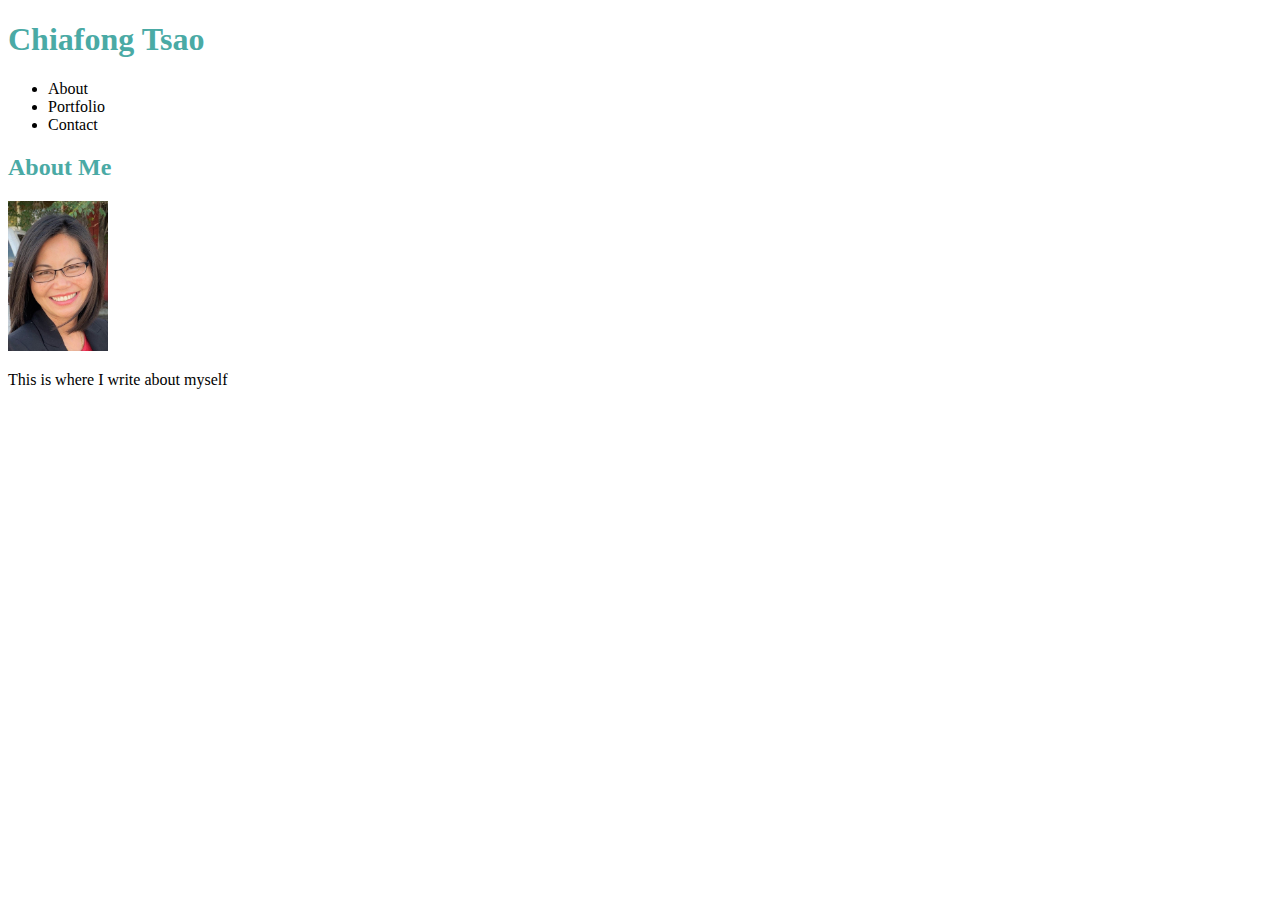
==== index.html @ 9e891350 "added profile pic" ====
<!DOCTYPE html>
<html>
    <head>
        <title>My Portfolio</title>
        <link rel="stylesheet" type="text/css" href="assets/css/style.css">
    </head>

    <body>
        <!-- header, navigation -->
        <header>
            <h1>Chiafong Tsao</h1>
            <nav>
                <ul>
                    <li>About</li>
                    <li>Portfolio</li>
                    <li>Contact</li>
                </ul>
            </nav>
        </header>
        <!-- main section, About Me and image-->
        
            <h2>About Me</h2>
            <img src="assets/images/profile_pic.jpg" alt="photo of Chiafong Tsao" width="100" height="150">

            <p>This is where I write about myself
                
            </p>

        

        <!-- Section with image -->
        

        






    </body>
</html>
---- assets/css/style.css ----
h1, h2 {font-family: Georgia, 'Times New Roman', Times, serif; color:#4aaaa5}
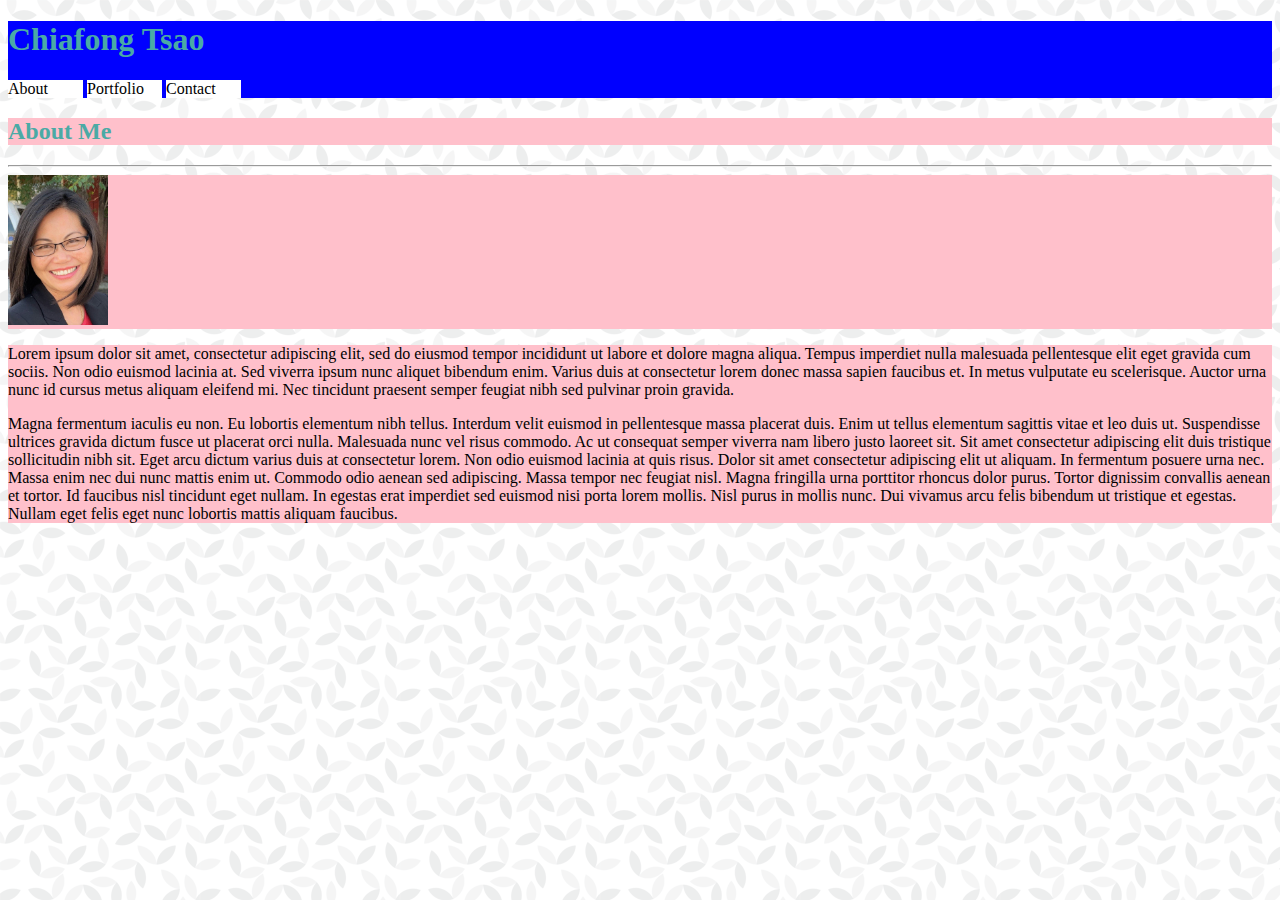
==== commit 6b32e8fe: "added background image" ====
--- a/index.html
+++ b/index.html
@@ -3,32 +3,46 @@
     <head>
         <title>My Portfolio</title>
         <link rel="stylesheet" type="text/css" href="assets/css/style.css">
+        <style>
+            body {background-image:url(assets/images/geometric-leaves/geometric-leaves.png)}     
+
+        </style>
     </head>
 
+    
     <body>
         <!-- header, navigation -->
         <header>
-            <h1>Chiafong Tsao</h1>
             <nav>
-                <ul>
-                    <li>About</li>
-                    <li>Portfolio</li>
-                    <li>Contact</li>
-                </ul>
+                <h1>Chiafong Tsao</h1>
+
+                    <div>About</div>
+                    <div>Portfolio</div>
+                    <div>Contact</div>
             </nav>
         </header>
+
         <!-- main section, About Me and image-->
-        
+        <section>
             <h2>About Me</h2>
+        </section>
+        <hr>
+
+        <section>
             <img src="assets/images/profile_pic.jpg" alt="photo of Chiafong Tsao" width="100" height="150">
+        </section>
 
-            <p>This is where I write about myself
+        <section>
+            <p>Lorem ipsum dolor sit amet, consectetur adipiscing elit, sed do eiusmod tempor incididunt ut labore et dolore magna aliqua. Tempus imperdiet nulla malesuada pellentesque elit eget gravida cum sociis. Non odio euismod lacinia at. Sed viverra ipsum nunc aliquet bibendum enim. Varius duis at consectetur lorem donec massa sapien faucibus et. In metus vulputate eu scelerisque. Auctor urna nunc id cursus metus aliquam eleifend mi. Nec tincidunt praesent semper feugiat nibh sed pulvinar proin gravida. 
+            </p>
+            <p>Magna fermentum iaculis eu non. Eu lobortis elementum nibh tellus. Interdum velit euismod in pellentesque massa placerat duis. Enim ut tellus elementum sagittis vitae et leo duis ut. Suspendisse ultrices gravida dictum fusce ut placerat orci nulla. Malesuada nunc vel risus commodo. Ac ut consequat semper viverra nam libero justo laoreet sit. Sit amet consectetur adipiscing elit duis tristique sollicitudin nibh sit. Eget arcu dictum varius duis at consectetur lorem. Non odio euismod lacinia at quis risus. Dolor sit amet consectetur adipiscing elit ut aliquam. In fermentum posuere urna nec.
                 
+                Massa enim nec dui nunc mattis enim ut. Commodo odio aenean sed adipiscing. Massa tempor nec feugiat nisl. Magna fringilla urna porttitor rhoncus dolor purus. Tortor dignissim convallis aenean et tortor. Id faucibus nisl tincidunt eget nullam. In egestas erat imperdiet sed euismod nisi porta lorem mollis. Nisl purus in mollis nunc. Dui vivamus arcu felis bibendum ut tristique et egestas. Nullam eget felis eget nunc lobortis mattis aliquam faucibus.
             </p>
+        </section>
 
         
 
-        <!-- Section with image -->
         
 
         
@@ -37,6 +51,6 @@
 
 
 
+    </body>
 
-    </body>
 </html>--- a/assets/css/style.css
+++ b/assets/css/style.css
@@ -1 +1,13 @@
+
 h1, h2 {font-family: Georgia, 'Times New Roman', Times, serif; color:#4aaaa5}
+
+/* Background pattern from Toptal Subtle Patterns */
+
+
+header {background: blue}
+
+section {background: pink}
+
+div {background: white;
+    display: inline-block; 
+    width: 75px}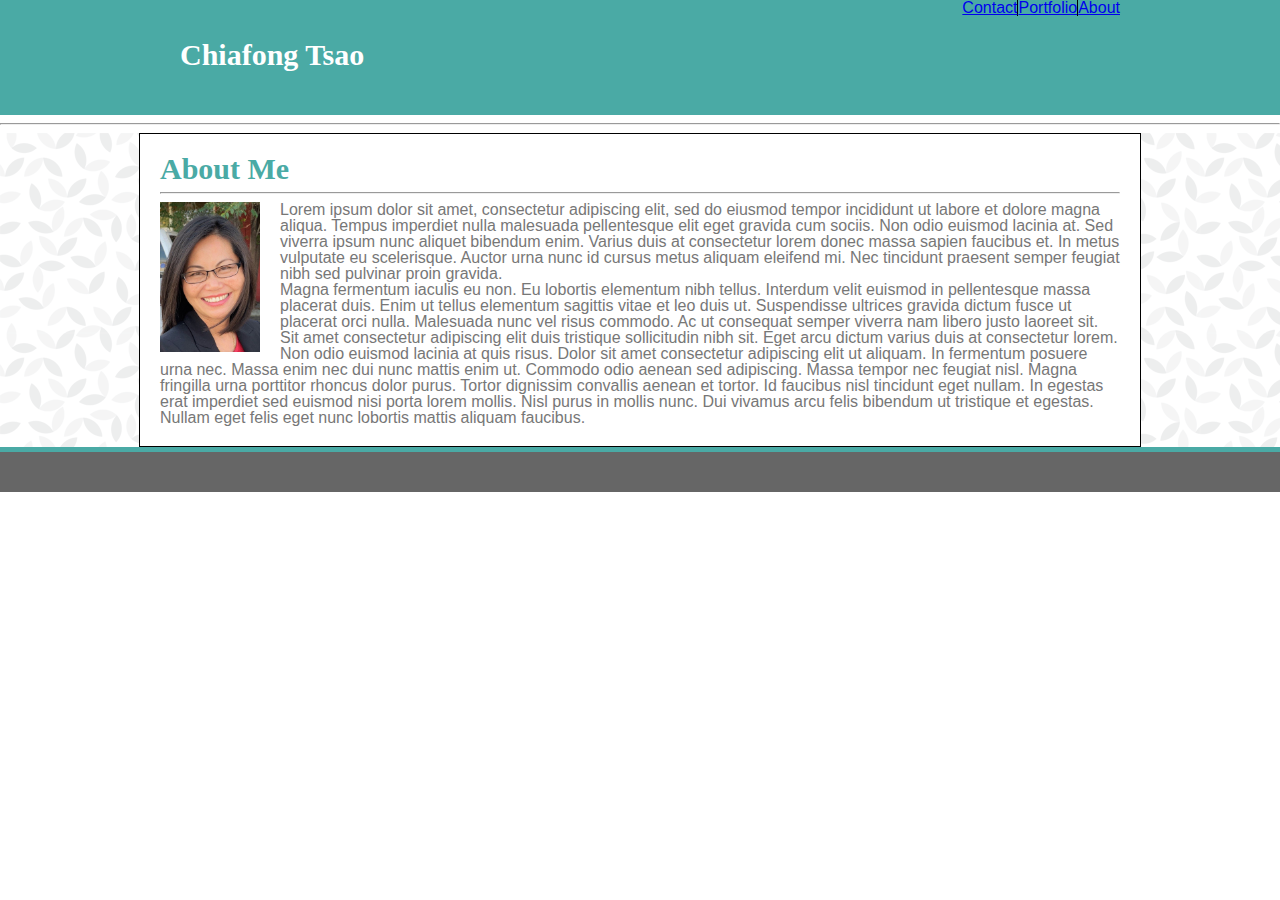
==== commit 1e74259f: "added placeholder images and fixed format and margins in index file" ====
--- a/index.html
+++ b/index.html
@@ -1,56 +1,50 @@
 <!DOCTYPE html>
-<html>
+<html lang="en">
     <head>
+        <meta charset="UTF-8">
+        <meta name="viewport" content="width=device-width, initial-scale=1.0">
+        <link rel="stylesheet" type="text/css" href="assets/css/reset.css">
+        <link rel="stylesheet" type="text/css" href="assets/css/style.css">
         <title>My Portfolio</title>
-        <link rel="stylesheet" type="text/css" href="assets/css/style.css">
-        <style>
-            body {background-image:url(assets/images/geometric-leaves/geometric-leaves.png)}     
-
-        </style>
     </head>
 
-    
     <body>
-        <!-- header, navigation -->
-        <header>
-            <nav>
+       
+        <div class="fullHeader">
+            <header>
                 <h1>Chiafong Tsao</h1>
-
-                    <div>About</div>
-                    <div>Portfolio</div>
-                    <div>Contact</div>
-            </nav>
-        </header>
-
-        <!-- main section, About Me and image-->
-        <section>
-            <h2>About Me</h2>
-        </section>
+                <nav>
+                    <ul>
+                        <li><a href="index.html">About</a></li>
+                        <li><a href="portfolio.html">Portfolio</a></li>
+                        <li><a href="contact.html">Contact</a></li>
+                    </ul>
+                </nav>
+            </header>
+        </div>
+        <div class="clearfix"></div>
         <hr>
-
-        <section>
-            <img src="assets/images/profile_pic.jpg" alt="photo of Chiafong Tsao" width="100" height="150">
-        </section>
-
-        <section>
-            <p>Lorem ipsum dolor sit amet, consectetur adipiscing elit, sed do eiusmod tempor incididunt ut labore et dolore magna aliqua. Tempus imperdiet nulla malesuada pellentesque elit eget gravida cum sociis. Non odio euismod lacinia at. Sed viverra ipsum nunc aliquet bibendum enim. Varius duis at consectetur lorem donec massa sapien faucibus et. In metus vulputate eu scelerisque. Auctor urna nunc id cursus metus aliquam eleifend mi. Nec tincidunt praesent semper feugiat nibh sed pulvinar proin gravida. 
-            </p>
-            <p>Magna fermentum iaculis eu non. Eu lobortis elementum nibh tellus. Interdum velit euismod in pellentesque massa placerat duis. Enim ut tellus elementum sagittis vitae et leo duis ut. Suspendisse ultrices gravida dictum fusce ut placerat orci nulla. Malesuada nunc vel risus commodo. Ac ut consequat semper viverra nam libero justo laoreet sit. Sit amet consectetur adipiscing elit duis tristique sollicitudin nibh sit. Eget arcu dictum varius duis at consectetur lorem. Non odio euismod lacinia at quis risus. Dolor sit amet consectetur adipiscing elit ut aliquam. In fermentum posuere urna nec.
+        <div class="full">
+            <section>
+                <h2>About Me</h2>
+                <hr>
+                 <div class=image>
+                    <img src="assets/images/profile_pic.jpg" alt="photo of Chiafong Tsao" width="100" height="150">
+                </div>
+                <div class=article>
+                    <p>Lorem ipsum dolor sit amet, consectetur adipiscing elit, sed do eiusmod tempor incididunt ut labore et dolore magna aliqua. Tempus imperdiet nulla malesuada pellentesque elit eget gravida cum sociis. Non odio euismod lacinia at. Sed viverra ipsum nunc aliquet bibendum enim. Varius duis at consectetur lorem donec massa sapien faucibus et. In metus vulputate eu scelerisque. Auctor urna nunc id cursus metus aliquam eleifend mi. Nec tincidunt praesent semper feugiat nibh sed pulvinar proin gravida. 
+                    </p>
+                    <p>Magna fermentum iaculis eu non. Eu lobortis elementum nibh tellus. Interdum velit euismod in pellentesque massa placerat duis. Enim ut tellus elementum sagittis vitae et leo duis ut. Suspendisse ultrices gravida dictum fusce ut placerat orci nulla. Malesuada nunc vel risus commodo. Ac ut consequat semper viverra nam libero justo laoreet sit. Sit amet consectetur adipiscing elit duis tristique sollicitudin nibh sit. Eget arcu dictum varius duis at consectetur lorem. Non odio euismod lacinia at quis risus. Dolor sit amet consectetur adipiscing elit ut aliquam. In fermentum posuere urna nec.
+                        
+                        Massa enim nec dui nunc mattis enim ut. Commodo odio aenean sed adipiscing. Massa tempor nec feugiat nisl. Magna fringilla urna porttitor rhoncus dolor purus. Tortor dignissim convallis aenean et tortor. Id faucibus nisl tincidunt eget nullam. In egestas erat imperdiet sed euismod nisi porta lorem mollis. Nisl purus in mollis nunc. Dui vivamus arcu felis bibendum ut tristique et egestas. Nullam eget felis eget nunc lobortis mattis aliquam faucibus.
+                    </p>
+                </div>
+            </section>
+            
+        </div>
+        <div class=clearfix> </div>
+        <footer>
                 
-                Massa enim nec dui nunc mattis enim ut. Commodo odio aenean sed adipiscing. Massa tempor nec feugiat nisl. Magna fringilla urna porttitor rhoncus dolor purus. Tortor dignissim convallis aenean et tortor. Id faucibus nisl tincidunt eget nullam. In egestas erat imperdiet sed euismod nisi porta lorem mollis. Nisl purus in mollis nunc. Dui vivamus arcu felis bibendum ut tristique et egestas. Nullam eget felis eget nunc lobortis mattis aliquam faucibus.
-            </p>
-        </section>
-
-        
-
-        
-
-        
-
-
-
-
-
+        </footer>
     </body>
-
 </html>--- a/assets/css/style.css
+++ b/assets/css/style.css
@@ -1,13 +1,67 @@
+/* Background pattern from Toptal Subtle Patterns */
+body {
+    font-family: Arial, Helvetica, sans-serif, Helvetica Neue;
+    color: #777777;
+}     
+header {
+    background-color: #ffffff;
+    border-color: #cccccc;
+    border-width: 10px;
+    width: 960px;
+    margin: 0 auto;
+}
+h1 {
+    background-color: #4aaaa5;
+    margin: 20px 0px 20px 0px;
+    padding: 20px;
+    color: #ffffff;
+    float: left;
+}
+.fullHeader {
+    background-color: #4aaaa5;
+    height: 115px;
 
-h1, h2 {font-family: Georgia, 'Times New Roman', Times, serif; color:#4aaaa5}
+}
+li {
+    float: right;
+    border-right: 1px solid black;
+}
 
-/* Background pattern from Toptal Subtle Patterns */
+li:first-child {
+    border: none;
+}
 
-
-header {background: blue}
-
-section {background: pink}
-
-div {background: white;
-    display: inline-block; 
-    width: 75px}+.full {
+    background-image: url('../images/geometric-leaves/geometric-leaves.png');
+    background-repeat: repeat;
+}
+.image {float:left;
+    margin-right: 20px;
+}
+section {
+    background-color: #ffffff;
+    border-color: black;
+    border-width: 1px;
+    border-style: solid;
+    padding: 20px;
+    width: 960px;
+    margin: 0 auto;
+}
+h2 {
+    color: #4aaaa5;
+}
+footer {
+    background-color: #666666;
+    padding: 20px;
+    border-top: 5px solid #4aaaa5;
+}
+h1, h2 {
+    font-family: Georgia, 'Times New Roman', Times, serif;
+    font-weight: bolder;
+    font-size: 30px;
+}
+.clearfix {
+    content:"";
+    clear:both;
+    display: block;
+}
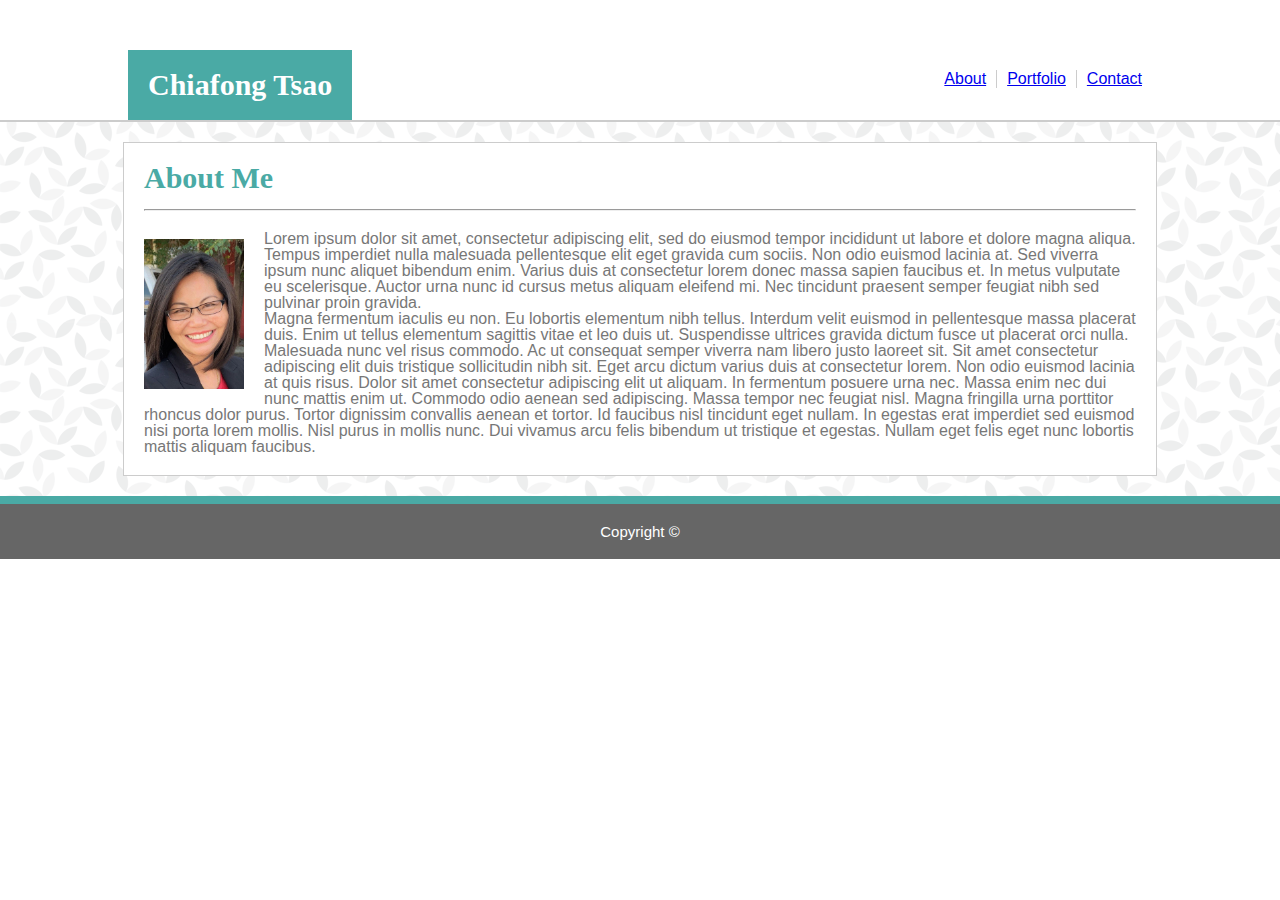
==== commit be16d156: "fixed formatting and margins" ====
--- a/index.html
+++ b/index.html
@@ -4,36 +4,36 @@
         <meta charset="UTF-8">
         <meta name="viewport" content="width=device-width, initial-scale=1.0">
         <link rel="stylesheet" type="text/css" href="assets/css/reset.css">
+        <!-- <link rel="stylesheet" href="https://stackpath.bootstrapcdn.com/bootstrap/4.4.1/css/bootstrap.min.css" integrity="sha384-Vkoo8x4CGsO3+Hhxv8T/Q5PaXtkKtu6ug5TOeNV6gBiFeWPGFN9MuhOf23Q9Ifjh" crossorigin="anonymous"> -->
         <link rel="stylesheet" type="text/css" href="assets/css/style.css">
         <title>My Portfolio</title>
     </head>
 
-    <body>
-       
+    <body>       
         <div class="fullHeader">
             <header>
                 <h1>Chiafong Tsao</h1>
                 <nav>
                     <ul>
+                        <li><a href="contact.html">Contact</a></li>
+                        <li><a href="portfolio.html">Portfolio</a></li>
                         <li><a href="index.html">About</a></li>
-                        <li><a href="portfolio.html">Portfolio</a></li>
-                        <li><a href="contact.html">Contact</a></li>
                     </ul>
                 </nav>
             </header>
         </div>
-        <div class="clearfix"></div>
-        <hr>
-        <div class="full">
-            <section>
+    <div class="clearfix"></div>
+    <div class="full">
+        <section>
                 <h2>About Me</h2>
                 <hr>
-                 <div class=image>
+                <div class="image">
                     <img src="assets/images/profile_pic.jpg" alt="photo of Chiafong Tsao" width="100" height="150">
                 </div>
-                <div class=article>
+                <div class="article">
                     <p>Lorem ipsum dolor sit amet, consectetur adipiscing elit, sed do eiusmod tempor incididunt ut labore et dolore magna aliqua. Tempus imperdiet nulla malesuada pellentesque elit eget gravida cum sociis. Non odio euismod lacinia at. Sed viverra ipsum nunc aliquet bibendum enim. Varius duis at consectetur lorem donec massa sapien faucibus et. In metus vulputate eu scelerisque. Auctor urna nunc id cursus metus aliquam eleifend mi. Nec tincidunt praesent semper feugiat nibh sed pulvinar proin gravida. 
                     </p>
+                </div>
                     <p>Magna fermentum iaculis eu non. Eu lobortis elementum nibh tellus. Interdum velit euismod in pellentesque massa placerat duis. Enim ut tellus elementum sagittis vitae et leo duis ut. Suspendisse ultrices gravida dictum fusce ut placerat orci nulla. Malesuada nunc vel risus commodo. Ac ut consequat semper viverra nam libero justo laoreet sit. Sit amet consectetur adipiscing elit duis tristique sollicitudin nibh sit. Eget arcu dictum varius duis at consectetur lorem. Non odio euismod lacinia at quis risus. Dolor sit amet consectetur adipiscing elit ut aliquam. In fermentum posuere urna nec.
                         
                         Massa enim nec dui nunc mattis enim ut. Commodo odio aenean sed adipiscing. Massa tempor nec feugiat nisl. Magna fringilla urna porttitor rhoncus dolor purus. Tortor dignissim convallis aenean et tortor. Id faucibus nisl tincidunt eget nullam. In egestas erat imperdiet sed euismod nisi porta lorem mollis. Nisl purus in mollis nunc. Dui vivamus arcu felis bibendum ut tristique et egestas. Nullam eget felis eget nunc lobortis mattis aliquam faucibus.
@@ -42,9 +42,7 @@
             </section>
             
         </div>
-        <div class=clearfix> </div>
-        <footer>
-                
-        </footer>
+        <div class="clearfix"> </div>
+        <footer>Copyright ©</footer>
     </body>
 </html>--- a/assets/css/style.css
+++ b/assets/css/style.css
@@ -7,24 +7,26 @@
     background-color: #ffffff;
     border-color: #cccccc;
     border-width: 10px;
-    width: 960px;
+    width: 80%;
     margin: 0 auto;
 }
 h1 {
     background-color: #4aaaa5;
-    margin: 20px 0px 20px 0px;
+    margin: 50px 0px 0px 0px;
     padding: 20px;
     color: #ffffff;
     float: left;
 }
 .fullHeader {
-    background-color: #4aaaa5;
+    background-color: #ffffff;
     height: 115px;
-
 }
 li {
     float: right;
-    border-right: 1px solid black;
+    border-right: 1px solid #cccccc;
+    margin-top: 70px;
+    padding: 5px 10px 5px 10px;
+    line-height: 8px;
 }
 
 li:first-child {
@@ -34,26 +36,29 @@
 .full {
     background-image: url('../images/geometric-leaves/geometric-leaves.png');
     background-repeat: repeat;
+    padding: 20px;
+    border-top: 2px solid #cccccc;
+    height: 100%;
 }
 .image {float:left;
-    margin-right: 20px;
+    margin: 20px 20px 10px 0px;
+}
+.article {
+    margin-top: 20px;
 }
 section {
     background-color: #ffffff;
-    border-color: black;
+    border-color: #cccccc;
     border-width: 1px;
     border-style: solid;
     padding: 20px;
-    width: 960px;
+    /* width: 960px; */
+    width: 80%;
     margin: 0 auto;
 }
 h2 {
     color: #4aaaa5;
-}
-footer {
-    background-color: #666666;
-    padding: 20px;
-    border-top: 5px solid #4aaaa5;
+    padding-bottom: 8px;
 }
 h1, h2 {
     font-family: Georgia, 'Times New Roman', Times, serif;
@@ -65,3 +70,54 @@
     clear:both;
     display: block;
 }
+/* contact.html */
+.form {
+    padding: 20px 0px;
+}
+button {
+    background: #4aaaa5;
+    color: #ffffff;
+    padding: 5px 10px;
+    border: none;
+}
+input {
+    margin: 10px 0px;
+    width: 100%;
+    padding: 10px 0px 10px 5px;
+    display: inline-block;
+    box-sizing: border-box;
+}
+textarea{
+    margin: 10px 0px;
+    width: 100%;
+    height: 200px;
+    padding: 0px;
+}
+footer {
+    background-color: #666666;
+    padding: 20px;
+    border-top: 8px solid #4aaaa5;
+    text-align: center;
+    color:#ffffff;
+    font-size: 15px;
+}
+/* portfolio.html */
+/* img {
+    margin: 15px 15px 15px 0px;
+} */
+.container {
+    position: relative;
+    margin: 20px 20px 10px 0px;
+    }
+.text {
+    position: absolute;
+    bottom: 10px;
+    background-color: #4aaaa5;
+    color: #ffffff;
+    padding: 15px;
+    text-align: center;
+    width: 170px;
+}
+.float {
+    float: left;
+}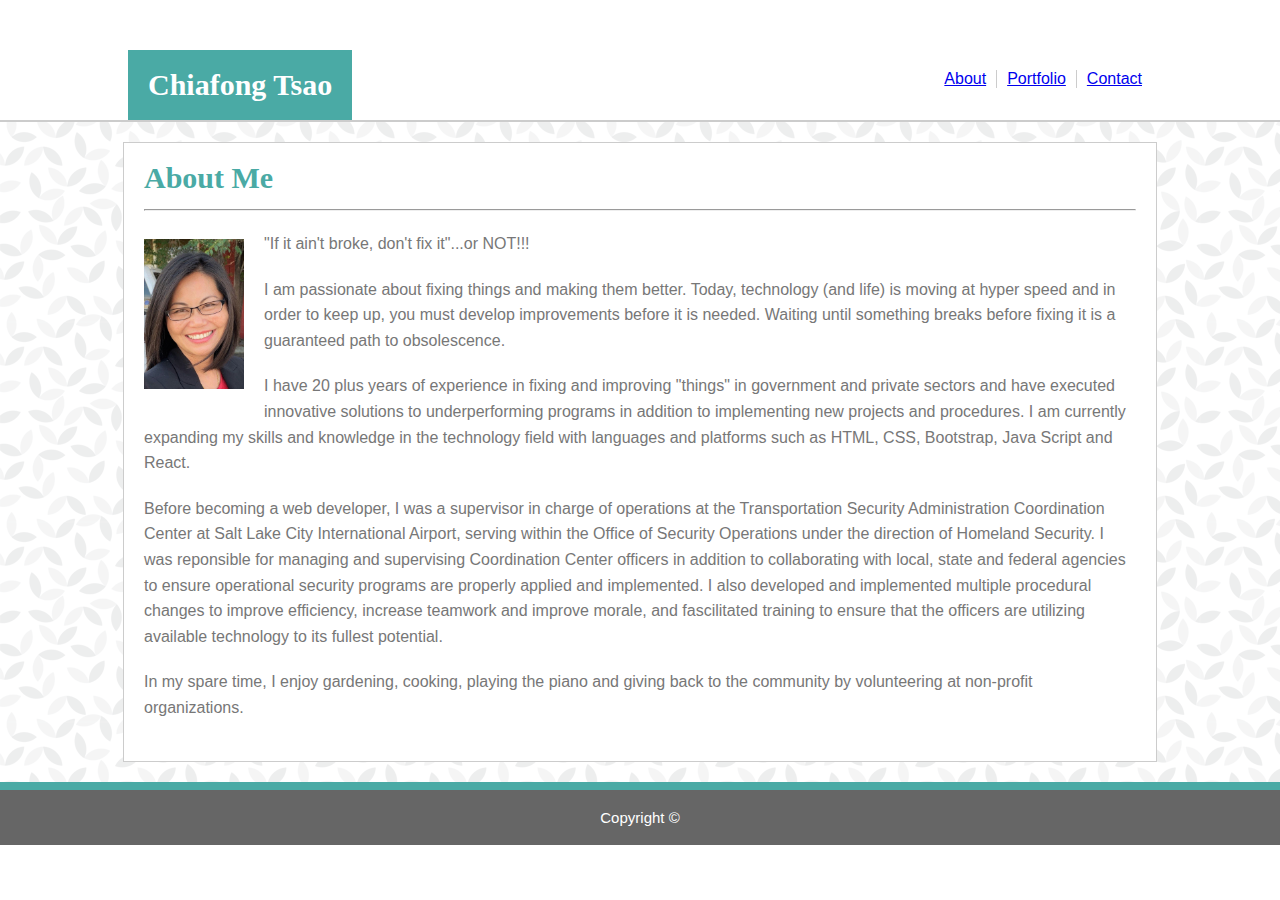
==== commit f16fd303: "added article About Me" ====
--- a/index.html
+++ b/index.html
@@ -22,21 +22,32 @@
                 </nav>
             </header>
         </div>
-    <div class="clearfix"></div>
-    <div class="full">
-        <section>
+        <div class="clearfix"></div>
+        <div class="full">
+            <section>
                 <h2>About Me</h2>
                 <hr>
                 <div class="image">
                     <img src="assets/images/profile_pic.jpg" alt="photo of Chiafong Tsao" width="100" height="150">
                 </div>
                 <div class="article">
-                    <p>Lorem ipsum dolor sit amet, consectetur adipiscing elit, sed do eiusmod tempor incididunt ut labore et dolore magna aliqua. Tempus imperdiet nulla malesuada pellentesque elit eget gravida cum sociis. Non odio euismod lacinia at. Sed viverra ipsum nunc aliquet bibendum enim. Varius duis at consectetur lorem donec massa sapien faucibus et. In metus vulputate eu scelerisque. Auctor urna nunc id cursus metus aliquam eleifend mi. Nec tincidunt praesent semper feugiat nibh sed pulvinar proin gravida. 
+                    <p>"If it ain't broke, don't fix it"...or NOT!!!
                     </p>
-                </div>
-                    <p>Magna fermentum iaculis eu non. Eu lobortis elementum nibh tellus. Interdum velit euismod in pellentesque massa placerat duis. Enim ut tellus elementum sagittis vitae et leo duis ut. Suspendisse ultrices gravida dictum fusce ut placerat orci nulla. Malesuada nunc vel risus commodo. Ac ut consequat semper viverra nam libero justo laoreet sit. Sit amet consectetur adipiscing elit duis tristique sollicitudin nibh sit. Eget arcu dictum varius duis at consectetur lorem. Non odio euismod lacinia at quis risus. Dolor sit amet consectetur adipiscing elit ut aliquam. In fermentum posuere urna nec.
-                        
-                        Massa enim nec dui nunc mattis enim ut. Commodo odio aenean sed adipiscing. Massa tempor nec feugiat nisl. Magna fringilla urna porttitor rhoncus dolor purus. Tortor dignissim convallis aenean et tortor. Id faucibus nisl tincidunt eget nullam. In egestas erat imperdiet sed euismod nisi porta lorem mollis. Nisl purus in mollis nunc. Dui vivamus arcu felis bibendum ut tristique et egestas. Nullam eget felis eget nunc lobortis mattis aliquam faucibus.
+                    <p>I am passionate about fixing things and making them better. Today, technology (and life) is moving at hyper speed and in order to keep up,
+                        you must develop improvements before it is needed. Waiting until something breaks before fixing it is a guaranteed path to obsolescence.
+                    </p>
+                    <p>I have 20 plus years of experience in fixing and improving "things" in government and private sectors and have executed innovative solutions 
+                        to underperforming programs in addition to implementing new projects and procedures. I am currently expanding my skills and knowledge in the technology 
+                        field with languages and platforms such as HTML, CSS, Bootstrap, Java Script and React.
+                    </p>
+                    <p>Before becoming a web developer, I was a supervisor in charge of operations at the Transportation Security Administration Coordination Center at 
+                        Salt Lake City International Airport, serving within the Office of Security Operations under the direction of Homeland Security. I was reponsible for 
+                        managing and supervising Coordination Center officers in addition to collaborating with local, state and federal agencies to ensure operational security programs 
+                        are properly applied and implemented. I also developed and implemented multiple procedural changes to improve efficiency, increase teamwork and improve morale,  
+                        and fascilitated training to ensure that the officers are utilizing available technology to its fullest potential.
+                    </p>
+                    <p>In my spare time, I enjoy gardening, cooking, playing the piano and giving back to the community by volunteering at non-profit organizations.
+
                     </p>
                 </div>
             </section>
--- a/assets/css/style.css
+++ b/assets/css/style.css
@@ -16,6 +16,10 @@
     padding: 20px;
     color: #ffffff;
     float: left;
+}
+p {
+    line-height: 1.6;
+    margin-bottom: 20px;
 }
 .fullHeader {
     background-color: #ffffff;
@@ -102,11 +106,9 @@
     font-size: 15px;
 }
 /* portfolio.html */
-/* img {
-    margin: 15px 15px 15px 0px;
-} */
 .container {
     position: relative;
+    width: 60%;
     margin: 20px 20px 10px 0px;
     }
 .text {
@@ -118,6 +120,20 @@
     text-align: center;
     width: 170px;
 }
+.textright {
+    position: absolute;
+    bottom: 10px;
+    right: 0px;;
+    background-color: #4aaaa5;
+    color: #ffffff;
+    padding: 15px;
+    text-align: center;
+    width: 170px;
+}
 .float {
     float: left;
-}+}
+
+.floatright {
+    float: right;
+}
